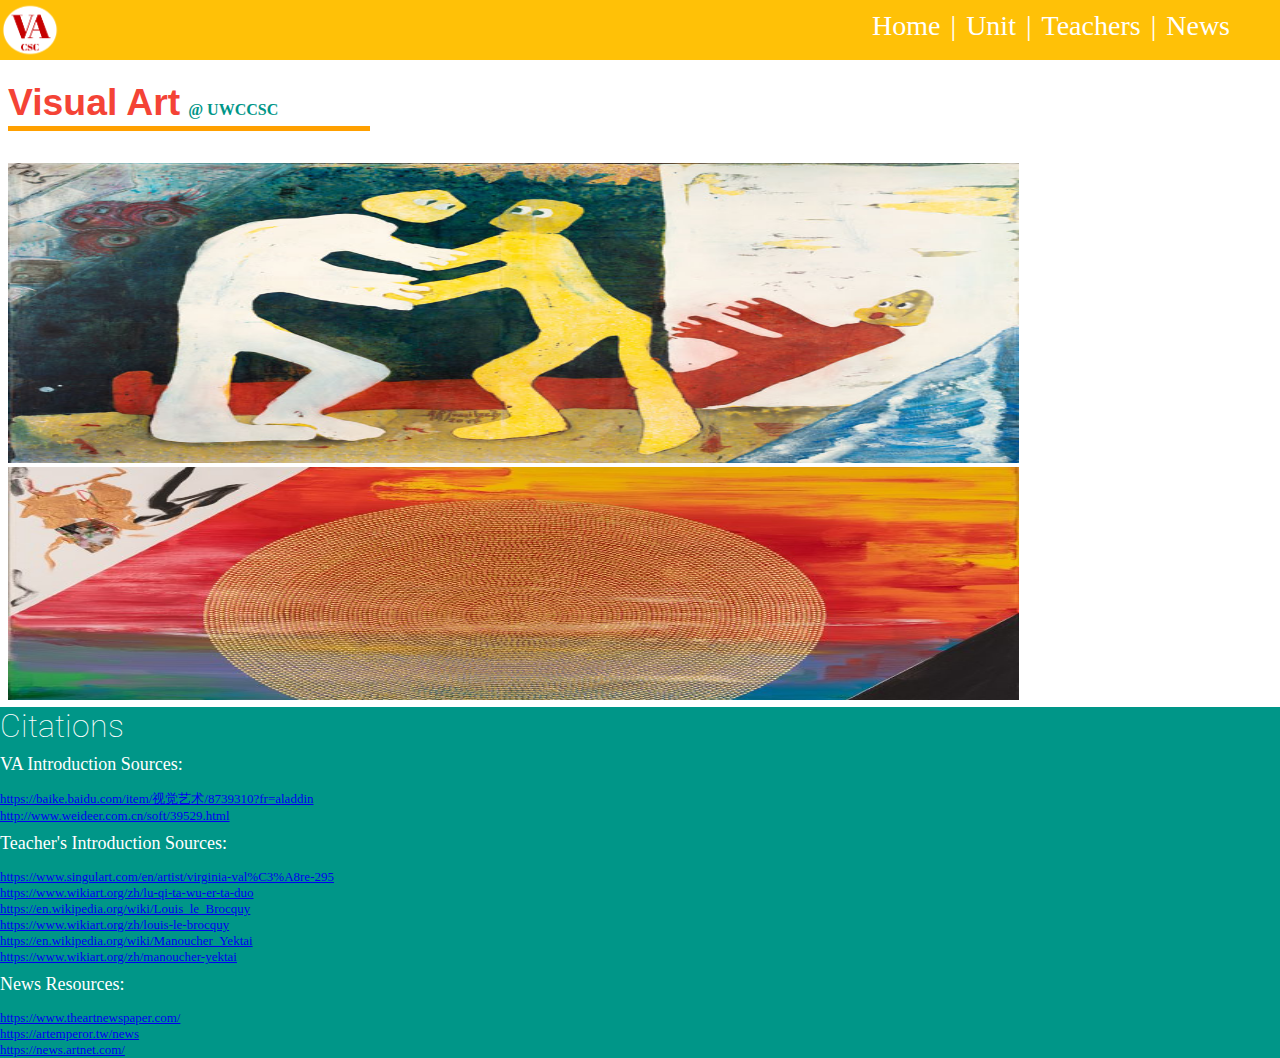
==== index.html @ b4c339fa "initial commit" ====
<!-- Okay so imagine such a situation where you're suddenly woke up -->
<!-- because you haven't did your cs summative even a lil' bit and you thought  -->
<!-- the deadline is on Tuesday but it's actually on Monday and -->
<!-- conveniently you're extremely sleepy and you have a math exam tmr which you also didn't prepare for -->
<!-- That's how I feel now. Life sucks, But you have to move on. FML -->

<!-- Time elapsed writing this code: ages! -->
<!DOCTYPE html>
<html>
  <head>
    <link rel="stylesheet" href="style/glue_gun.css" />
  </head>
  <body>
    <div class="NavBar">
      <img src="img/misc/valogo.png" alt="VA Logo" class="VaLogo Round" onclick="sP('mane')" />

      <span class="NavBarBtn LastNavBarBtn" onclick="sP('news')">News</span>
      <span class="NavBarDiv">|</span>
      <span class="NavBarBtn" onclick="sP('teacher')">Teachers</span>
      <span class="NavBarDiv">|</span>
      <span class="NavBarBtn" onclick="sP('unit')">Unit</span>
      <span class="NavBarDiv">|</span>
      <span class="NavBarBtn" onclick="sP('mane')">Home</span>
    </div>

    <!-- Got it? Think about kindle's screen while flipping between pages. Good metaphor, huh? -->
    <iframe id="kindle" name="kindle" src="comp/mane.html" class="kindle" onload="resize();" cross-origin>
    <!-- resize upon onload since webpage takes time to render properly -->
    </iframe>

    <div class="Footer">
      <p style="margin-top: 0px">
        <span class="CitTitle">Citations</span><br>
        <span class="CitSub">VA Introduction Sources:</span>
          <p class="CitText"><a href="https://baike.baidu.com/item/视觉艺术/8739310?fr=aladdin">https://baike.baidu.com/item/视觉艺术/8739310?fr=aladdin</a><br>
          <a href="http://www.weideer.com.cn/soft/39529.html">http://www.weideer.com.cn/soft/39529.html</a><br></p>
        <span class="CitSub">Teacher's Introduction Sources:</span>
        <p class="CitText">
          <a href="https://www.singulart.com/en/artist/virginia-val%C3%A8re-295">https://www.singulart.com/en/artist/virginia-val%C3%A8re-295</a><br>
          <a href="https://www.wikiart.org/zh/lu-qi-ta-wu-er-ta-duo">https://www.wikiart.org/zh/lu-qi-ta-wu-er-ta-duo</a><br>
          <a href="https://en.wikipedia.org/wiki/Louis_le_Brocquy">https://en.wikipedia.org/wiki/Louis_le_Brocquy</a><br>
          <a href="https://www.wikiart.org/zh/louis-le-brocquy">https://www.wikiart.org/zh/louis-le-brocquy</a><br>
          <a href="https://en.wikipedia.org/wiki/Manoucher_Yektai">https://en.wikipedia.org/wiki/Manoucher_Yektai</a><br>
          <a href="https://www.wikiart.org/zh/manoucher-yektai">https://www.wikiart.org/zh/manoucher-yektai</a><br>
        </p>
        <span class="CitSub">News Resources:</span>
        <p class="CitText">
          <a href="https://www.theartnewspaper.com/">https://www.theartnewspaper.com/</a><br>
          <a href="https://artemperor.tw/news">https://artemperor.tw/news</a><br>
          <a href="https://news.artnet.com/">https://news.artnet.com/</a><br>
        </p>
        </span>
      </p>
    </div>

    <script src="script/nav.js"></script>
  </body>
</html>
---- style/glue_gun.css ----
/* this file glues other css comp into one file so it's easier to manage and import */
@import "./var.css";
@import "./mothership.css";
@import "./nav_bar.css";
@import "./footer.css";
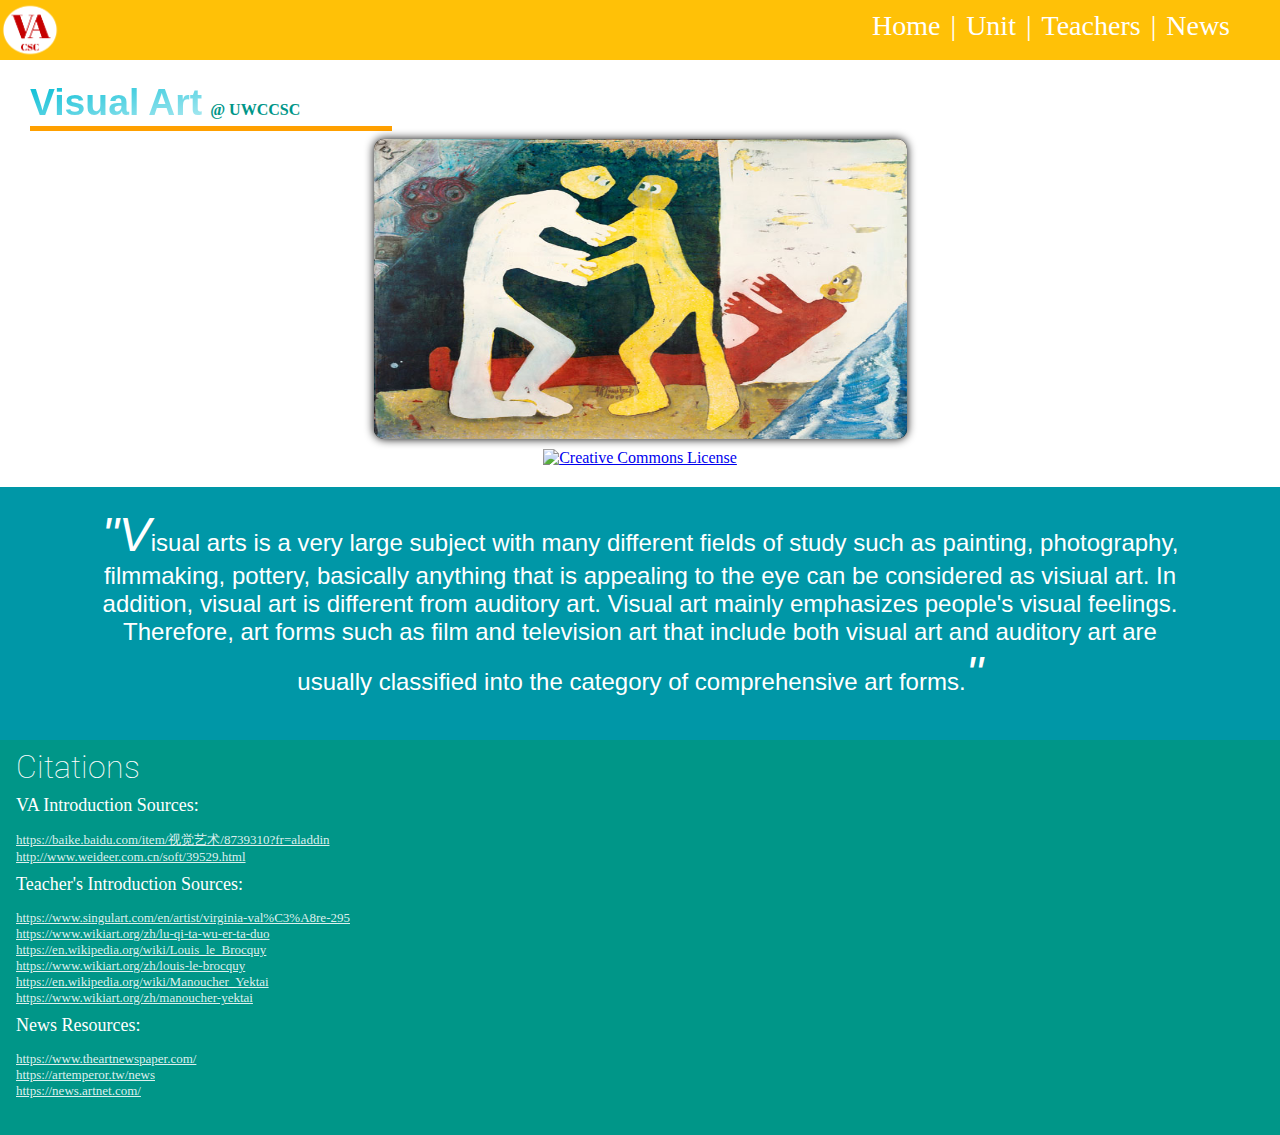
==== commit e69b57cf: "wdnmd commit" ====
--- a/index.html
+++ b/index.html
@@ -24,7 +24,7 @@
     </div>
 
     <!-- Got it? Think about kindle's screen while flipping between pages. Good metaphor, huh? -->
-    <iframe id="kindle" name="kindle" src="comp/mane.html" class="kindle" onload="resize();" cross-origin>
+    <iframe id="kindle" name="kindle" src="comp/mane.html" class="kindle">
     <!-- resize upon onload since webpage takes time to render properly -->
     </iframe>
 
